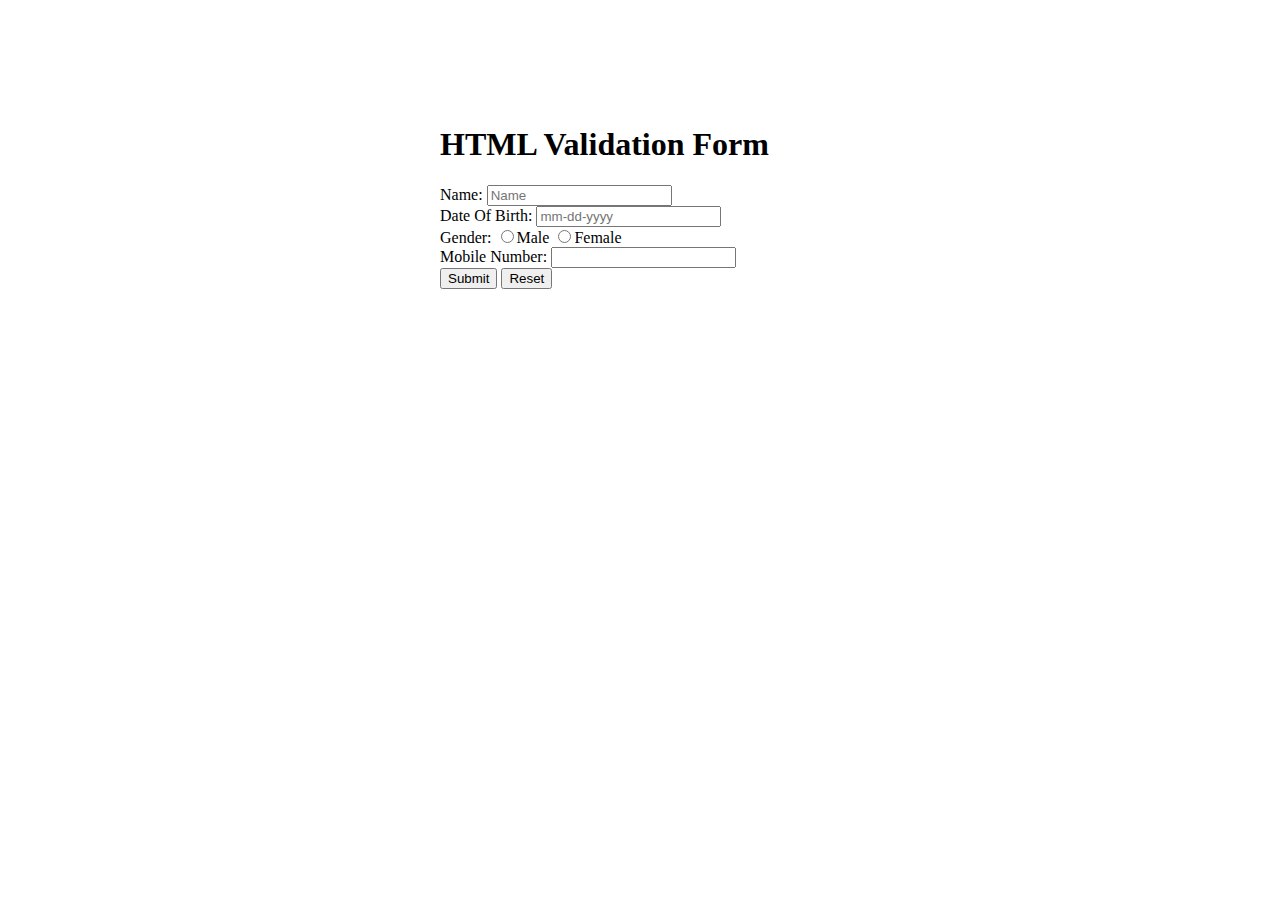
==== Exercise3/index.html @ 6ff7b98f "Create index.html" ====
<!DOCTYPE html>
<html>
    <head>
        <title>HTML Validation Form</title>
        <link rel="stylesheet" href="style.css">
    </head>
<body>
<div class="container" style="margin: auto; width: 400px; margin-top: 10%;">
    <form action="index.html" method="post" id="val_form" >
        <h1>HTML Validation Form</h1>
        <div class="field">
            <label>Name: </label>
            <input type="text" name="fname" id="fname" placeholder="Name">
            <small></small>
        </div>
        <div class="field">
            <label>Date Of Birth: </label>
            <input type="text" name="fdob" id="fdob" placeholder="mm-dd-yyyy">
            <small></small>
        </div>
        <div class="field">
            <label>Gender: </label>
            <input type="radio" name="sex" value="male" >Male    
            <input type="radio" name="sex" value="femele">Female   
        </div>
        <div><small id="gender"></small></div>
        <div class="field">
            <label>Mobile Number: </label>
            <input type="text" name="mobile" id="mobile" > 
            <small></small>
        </div>
        <div class="field">
            <input type="submit" name="submit" value="Submit">    
            <input type="reset" name="reset" value="Reset"> 
            <small></small>
        </div>
    </form>
</div>
<script src="index.js"></script>
</body>
</html>
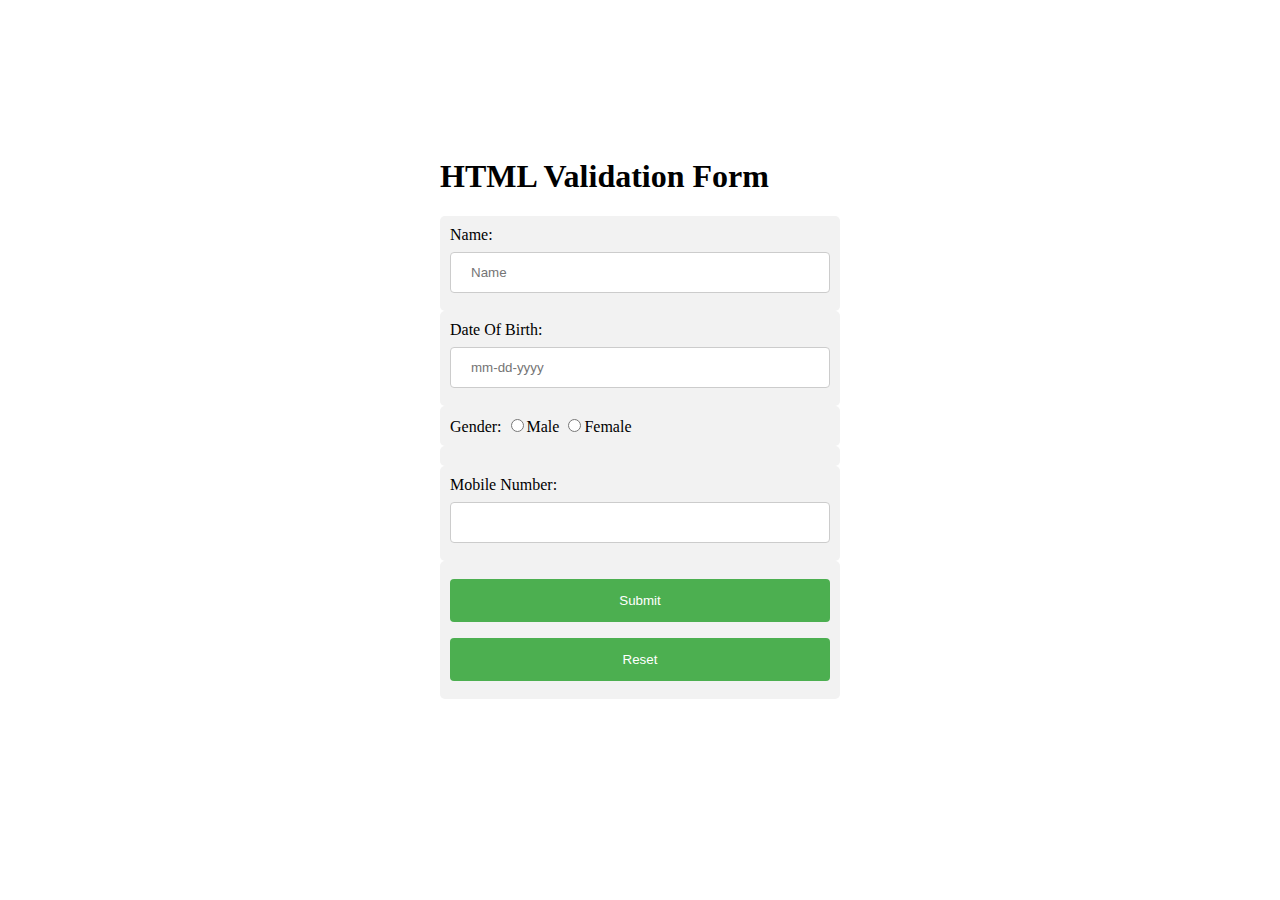
==== commit d3afc4d8: "Update index.html" ====
--- a/Exercise3/index.html
+++ b/Exercise3/index.html
@@ -27,7 +27,7 @@
         <div class="field">
             <label>Mobile Number: </label>
             <input type="text" name="mobile" id="mobile" > 
-            <small></small>
+            <small id="mobileNumber"></small>
         </div>
         <div class="field">
             <input type="submit" name="submit" value="Submit">    
--- a/Exercise3/style.css
+++ b/Exercise3/style.css
@@ -0,0 +1,69 @@
+input[type=text], select 
+{
+  width: 100%;
+  padding: 12px 20px;
+  margin: 8px 0;
+  display: inline-block;
+  border: 1px solid #ccc;
+  border-radius: 4px;
+  box-sizing: border-box;
+}
+  
+input[type=submit] 
+{
+  width: 100%;
+  background-color: #4CAF50;
+  color: white;
+  padding: 14px 20px;
+  margin: 8px 0;
+  border: none;
+  border-radius: 4px;
+  cursor: pointer;
+}
+
+input[type=reset] 
+{
+  width: 100%;
+  background-color: #4CAF50;
+  color: white;
+  padding: 14px 20px;
+  margin: 8px 0;
+  border: none;
+  border-radius: 4px;
+  cursor: pointer;
+}
+  
+input[type=submit]:hover 
+{
+  background-color: #45a049;
+}
+  
+div 
+{
+  border-radius: 5px;
+  background-color: #f2f2f2;
+  padding: 10px;
+}
+.container 
+{
+	background-color: #fff;
+	border-radius: 5px;
+	width: 350px;
+}
+label.radio,
+label.checkbox 
+{
+	width: auto;
+	cursor: pointer;
+	display: inline-block;
+	position: relative;
+	border-radius: 5px;
+}
+
+input.error{
+	border-color: #dc3545;
+}
+
+input.success{
+	border-color: #198754;
+}
